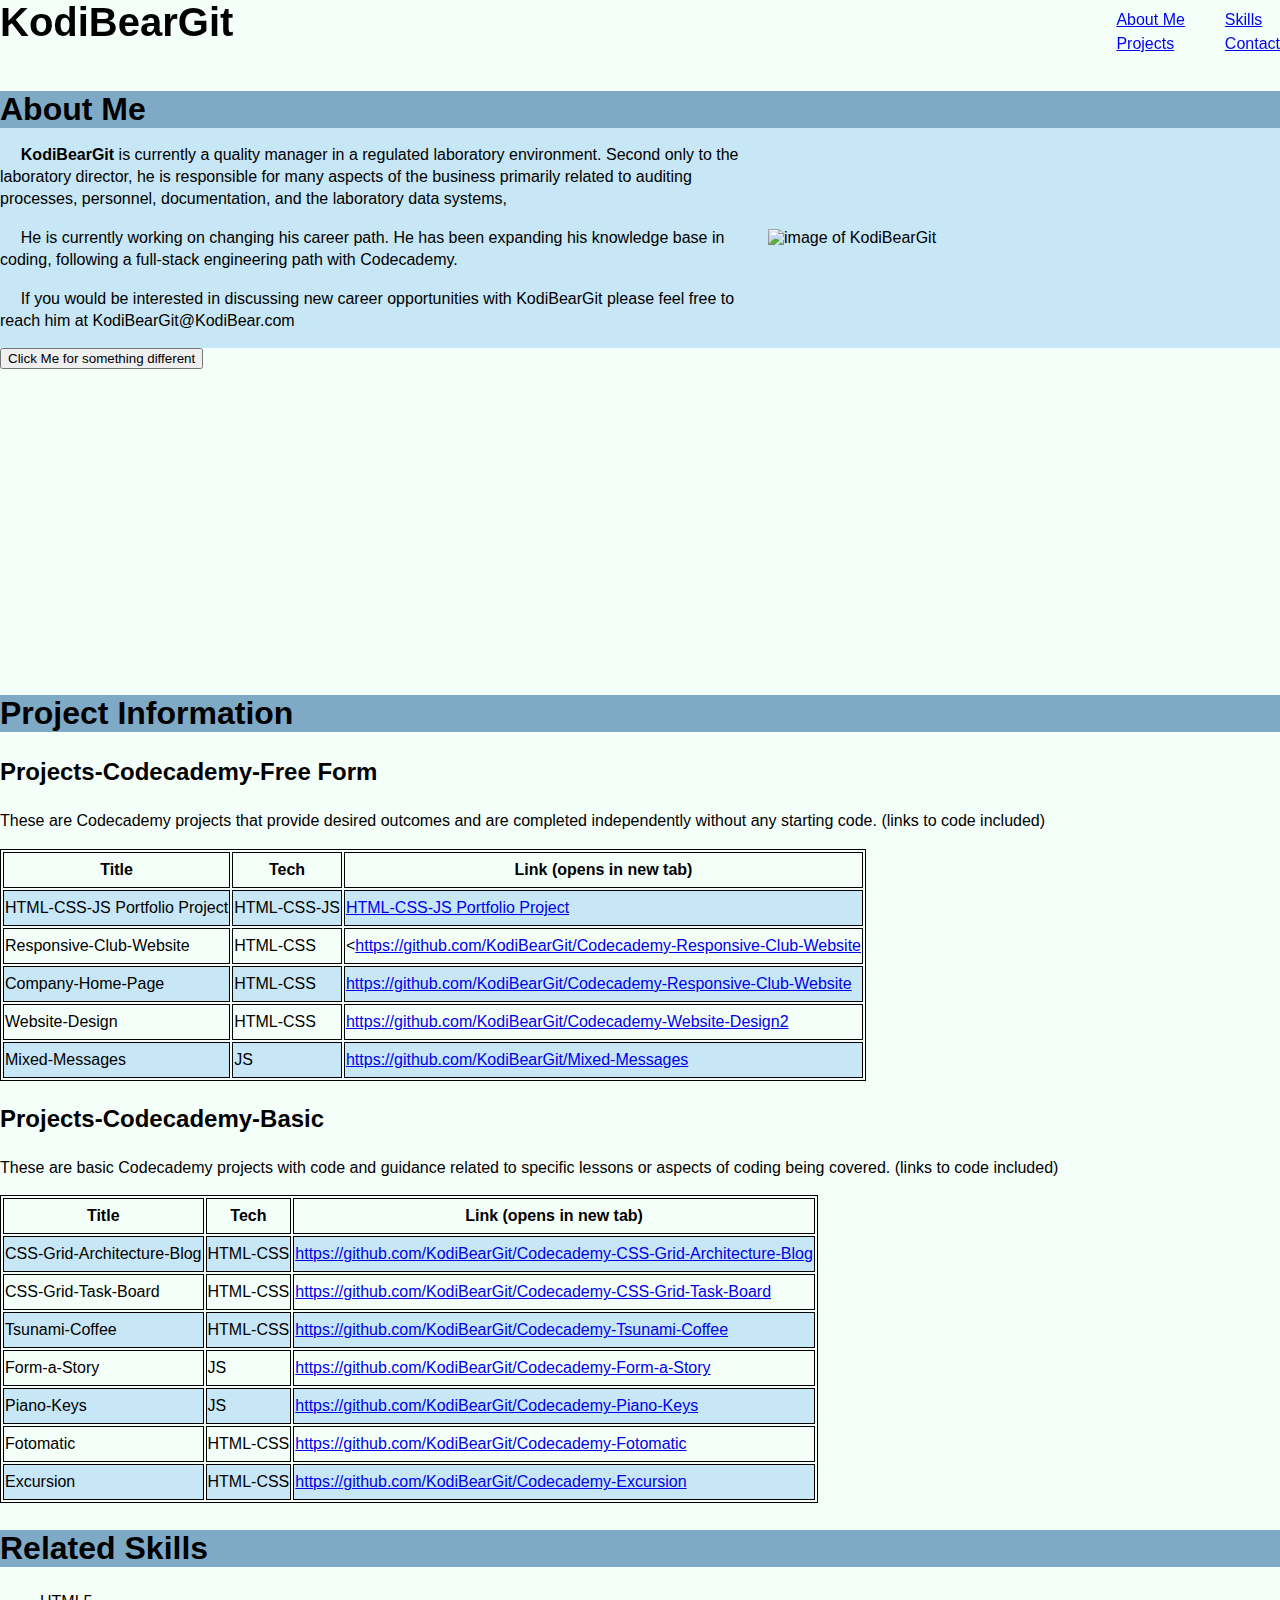
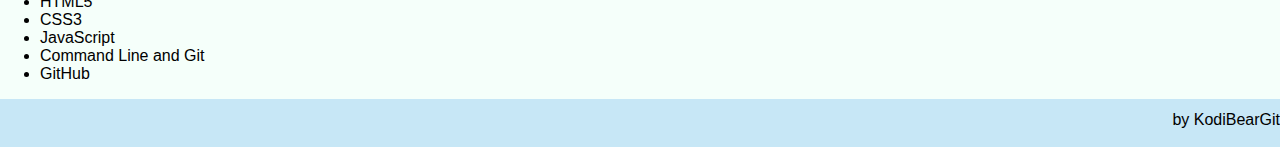
==== index.html @ 4540620f "2nd table completed, added some styling" ====
<!DOCTYPE html>
<html lang="en">
  <head>
    <title>Project Portfolio</title>
    <link rel="stylesheet" type="text/css" href="styles/style.css">
  </head>

  <body>
    <header id="header">
      <h1 class="myname">KodiBearGit</h1>
      <nav class="nav">
        <div class="nav-box left">
          <ul>
            <li><a href="#about">About Me</a></li>
            <li><a href="#projects">Projects</a></li>
          </ul>
        </div>
        <div class="nav-box right">
          <ul>
            <li><a href="#skills">Skills</a></li>
            <li><a href="contact.html">Contact</a></li>
        </ul> 
        </div>
      </nav>
    </header>

    <main>
      <section id="about">
        <h2>About Me</h2>
        <div class="about-container">
          <div class="about-text-container">
            <p><strong>KodiBearGit</strong> is currently a quality manager in a regulated laboratory environment.  Second only to the laboratory director, he is responsible for many aspects of the business primarily related to auditing processes, personnel, documentation, and the laboratory data systems, </p>
            <p>He is currently working on changing his career path.  He has been expanding his knowledge base in coding, following a full-stack engineering path with Codecademy.</p>
            <p>If you would be interested in discussing new career opportunities with KodiBearGit please feel free to reach him at <span>KodiBearGit@KodiBear.com</span></p>
          </div>
          <img src="" alt="image of KodiBearGit">
       </div>
       <div id="scenic-image">
       <button>Click Me for something different</button>
      </section>

      <section id="projects">
        <div class="projects-container">
          <h2>Project Information</h2>

          <div class="project free-form">
            <h3>Projects-Codecademy-Free Form</h3>
            <p>These are Codecademy projects that provide  desired outcomes and are completed independently without any starting code. (<span>links to code included</span>)</p>
            <table>
              <tr class="table-headers">
                <th class="table-title">Title</th>
                <th class="table-tech">Tech</th>
                <th class="table-link">Link (opens in new tab)</th>
              </tr>
              <tr class="odd">
                <td>HTML-CSS-JS Portfolio Project</td>
                <td>HTML-CSS-JS</td>
                <td><a href="index.html">HTML-CSS-JS Portfolio Project</a></td>
              </tr>
              <tr class="even">
                <td>Responsive-Club-Website</td>
                <td>HTML-CSS</td>
                <td><<a href="https://github.com/KodiBearGit/Codecademy-Responsive-Club-Website" target="_blank">https://github.com/KodiBearGit/Codecademy-Responsive-Club-Website</a></td>
              </tr>
              <tr class="odd">
                <td>Company-Home-Page</td>
                <td>HTML-CSS</td>
                <td><a href="https://github.com/KodiBearGit" target="_blank">https://github.com/KodiBearGit/Codecademy-Responsive-Club-Website</a></td>
              </tr>
              <tr class="even">
                <td>Website-Design</td>
                <td>HTML-CSS</td>
                <td><a href="https://github.com/KodiBearGit/Codecademy-Website-Design2" target="_blank">https://github.com/KodiBearGit/Codecademy-Website-Design2</a></td>
              </tr>
              <tr class="odd">
                <td>Mixed-Messages</td>
                <td>JS</td>
                <td><a href="https://github.com/KodiBearGit/Mixed-Messages" target="_blank">https://github.com/KodiBearGit/Mixed-Messages</a></td>
              </tr>
            </table>
          </div>

          <div class="project basic">
            <h3>Projects-Codecademy-Basic</h3>
            <p>These are basic Codecademy projects with code and guidance related to specific lessons or aspects of coding being covered.  (<span>links to code included</span>)</p>
            <table>
              <tr class="table-headers">
                <th class="table-title">Title</th>
                <th class="table-tech">Tech</th>
                <th class="table-link">Link (opens in new tab)</th>
              </tr>
              <tr class="odd">
                <td>CSS-Grid-Architecture-Blog</td>
                <td>HTML-CSS</td>
                <td><a href="https://github.com/KodiBearGit/Codecademy-CSS-Grid-Architecture-Blog" target="_blank">https://github.com/KodiBearGit/Codecademy-CSS-Grid-Architecture-Blog</a></td>
              </tr>
              <tr class="even">
                <td>CSS-Grid-Task-Board</td>
                <td>HTML-CSS</td>
                <td><a href="https://github.com/KodiBearGit/Codecademy-CSS-Grid-Task-Board" target="_blank">https://github.com/KodiBearGit/Codecademy-CSS-Grid-Task-Board</a></td>
              </tr>
              <tr class="odd">
                <td>Tsunami-Coffee</td>
                <td>HTML-CSS</td>
                <td><a href="https://github.com/KodiBearGit/Codecademy-Tsunami-Coffee" target="_blank">https://github.com/KodiBearGit/Codecademy-Tsunami-Coffee</a></td>
              </tr>
              <tr class="even">
                <td>Form-a-Story</td>
                <td>JS</td>
                <td><a href="https://github.com/KodiBearGit/Codecademy-Form-a-Story" target="_blank">https://github.com/KodiBearGit/Codecademy-Form-a-Story</a></td>
              </tr>
              <tr class="odd">
                <td>Piano-Keys</td>
                <td>JS</td>
                <td><a href="https://github.com/KodiBearGit/Codecademy-Piano-Keys" target="_blank">https://github.com/KodiBearGit/Codecademy-Piano-Keys</a></td>
              </tr>
              <tr class="even">
                <td>Fotomatic</td>
                <td>HTML-CSS</td>
                <td><a href="https://github.com/KodiBearGit/Codecademy-Fotomatic" target="_blank">https://github.com/KodiBearGit/Codecademy-Fotomatic</a></td>
              </tr>
              <tr class="odd">
                <td>Excursion</td>
                <td>HTML-CSS</td>
                <td><a href="https://github.com/KodiBearGit/Codecademy-Excursion" target="_blank">https://github.com/KodiBearGit/Codecademy-Excursion</a></td>
              </tr>
              </table>
          </div>
        </div>
      </section>

      <section id="skills">
        <h2>Related Skills</h2>
        <ul>
          <li>HTML5</li>
          <li>CSS3</li>
          <li>JavaScript</li>
          <li>Command Line and Git</li>
          <li>GitHub</li>
        </ul>
      </section>
    </main>

    <footer>
      <p>by KodiBearGit</p>
    </footer>
  </body>
</html>
---- styles/style.css ----
/*Fonts*/
/* latin */
@font-face {
  font-family: 'Noto Sans';
  font-style: normal;
  font-weight: 400;
  font-display: swap;
  src: url(https://fonts.gstatic.com/s/notosans/v11/o-0IIpQlx3QUlC5A4PNr5TRA.woff2) format('woff2');
  unicode-range: U+0000-00FF, U+0131, U+0152-0153, U+02BB-02BC, U+02C6, U+02DA, U+02DC, U+2000-206F, U+2074, U+20AC, U+2122, U+2191, U+2193, U+2212, U+2215, U+FEFF, U+FFFD;
}

/* latin */
@font-face {
  font-family: 'Noto Sans';
  font-style: normal;
  font-weight: 700;
  font-display: swap;
  src: url(https://fonts.gstatic.com/s/notosans/v11/o-0NIpQlx3QUlC5A4PNjXhFVZNyB.woff2) format('woff2');
  unicode-range: U+0000-00FF, U+0131, U+0152-0153, U+02BB-02BC, U+02C6, U+02DA, U+02DC, U+2000-206F, U+2074, U+20AC, U+2122, U+2191, U+2193, U+2212, U+2215, U+FEFF, U+FFFD;
}

/* latin */
@font-face {
  font-family: 'Roboto';
  font-style: italic;
  font-weight: 400;
  font-display: swap;
  src: url(https://fonts.gstatic.com/s/roboto/v20/KFOkCnqEu92Fr1Mu51xIIzI.woff2) format('woff2');
  unicode-range: U+0000-00FF, U+0131, U+0152-0153, U+02BB-02BC, U+02C6, U+02DA, U+02DC, U+2000-206F, U+2074, U+20AC, U+2122, U+2191, U+2193, U+2212, U+2215, U+FEFF, U+FFFD;
}

/* latin */
@font-face {
  font-family: 'Roboto';
  font-style: normal;
  font-weight: 400;
  font-display: swap;
  src: url(https://fonts.gstatic.com/s/roboto/v20/KFOmCnqEu92Fr1Mu4mxK.woff2) format('woff2');
  unicode-range: U+0000-00FF, U+0131, U+0152-0153, U+02BB-02BC, U+02C6, U+02DA, U+02DC, U+2000-206F, U+2074, U+20AC, U+2122, U+2191, U+2193, U+2212, U+2215, U+FEFF, U+FFFD;
}
  /* latin */
@font-face {
  font-family: 'Roboto';
  font-style: normal;
  font-weight: 500;
  font-display: swap;
  src: url(https://fonts.gstatic.com/s/roboto/v20/KFOlCnqEu92Fr1MmEU9fBBc4.woff2) format('woff2');
  unicode-range: U+0000-00FF, U+0131, U+0152-0153, U+02BB-02BC, U+02C6, U+02DA, U+02DC, U+2000-206F, U+2074, U+20AC, U+2122, U+2191, U+2193, U+2212, U+2215, U+FEFF, U+FFFD;
}

  /* latin */
@font-face {
  font-family: 'Roboto';
  font-style: normal;
  font-weight: 900;
  font-display: swap;
  src: url(https://fonts.gstatic.com/s/roboto/v20/KFOlCnqEu92Fr1MmYUtfBBc4.woff2) format('woff2');
  unicode-range: U+0000-00FF, U+0131, U+0152-0153, U+02BB-02BC, U+02C6, U+02DA, U+02DC, U+2000-206F, U+2074, U+20AC, U+2122, U+2191, U+2193, U+2212, U+2215, U+FEFF, U+FFFD;
}

/*Universal*/
html {
  scroll-padding-top: 4rem;
  font-size: 16px;
}

body {
  font-family: 'Roboto', sans-serif;
  margin: 0;
  background-color: mintcream;
}

h1,
h2,
h3 {
  font-family: 'Noto Sans', sans-serif;
}

h1 {
  font-size: 2.5rem;
  margin: 0;
}

h2 {
  font-size: 2rem;
  background-color: rgba(3, 80, 143, 0.486);
}

h3 {
  font-size: 1.5rem;
}

p {
  line-height: 1.4rem;
}
/*Header*/
#header {
  display: flex;
  justify-content: space-between;
  position: fixed;
  width: 100%;
  top: 0;
  z-index: 5;
  height: 4rem;
  background-color: mintcream;
}

.nav {
  display: flex;
  align-items: center;
}

.nav-box {
  display: flex;
}

.nav ul {
 list-style-type: none;
 margin: 0;
}

.nav li {
  line-height: 1.5rem;
}

/*Main*/
main {
  position: relative;
  top: 4rem;
}

#about h2 {
  margin-bottom: 0px;
}

#about p {
  text-indent: 1.3rem;
}

.about-container {
  display: flex;
  align-items: center;
  width: 60%;
  justify-content: space-between;
  width: 100%;
  background-color: rgba(13, 133, 231, 0.2);
}

.about-text-container {
  width: 60%;
}

.about-container img {
  width: 40%;
}

#scenic-image {
  background-image: url("https://images.unsplash.com/photo-1546180055-761f3f495b3c?ixid=MXwxMjA3fDB8MHxwaG90by1wYWdlfHx8fGVufDB8fHw%3D&ixlib=rb-1.2.1&auto=format&fit=crop&w=1189&q=80");
  background-repeat: no-repeat;
  background-position: center;
  background-size: cover;
  width: 100%;
  height: 20rem;
}

/*Projects*/

table, th, td {
  border: 1px solid black;
}

th, td {
  height: 2rem;
}

.odd {
  background-color: rgba(13, 133, 231, 0.2);
}
/*Skills*/

/*Footer*/
footer {
  position: relative;
  top: 4rem;
  background-color: rgba(13, 133, 231, 0.2);
  height: 3rem;
  display: flex;
  justify-content: end;
  align-items: end;
}
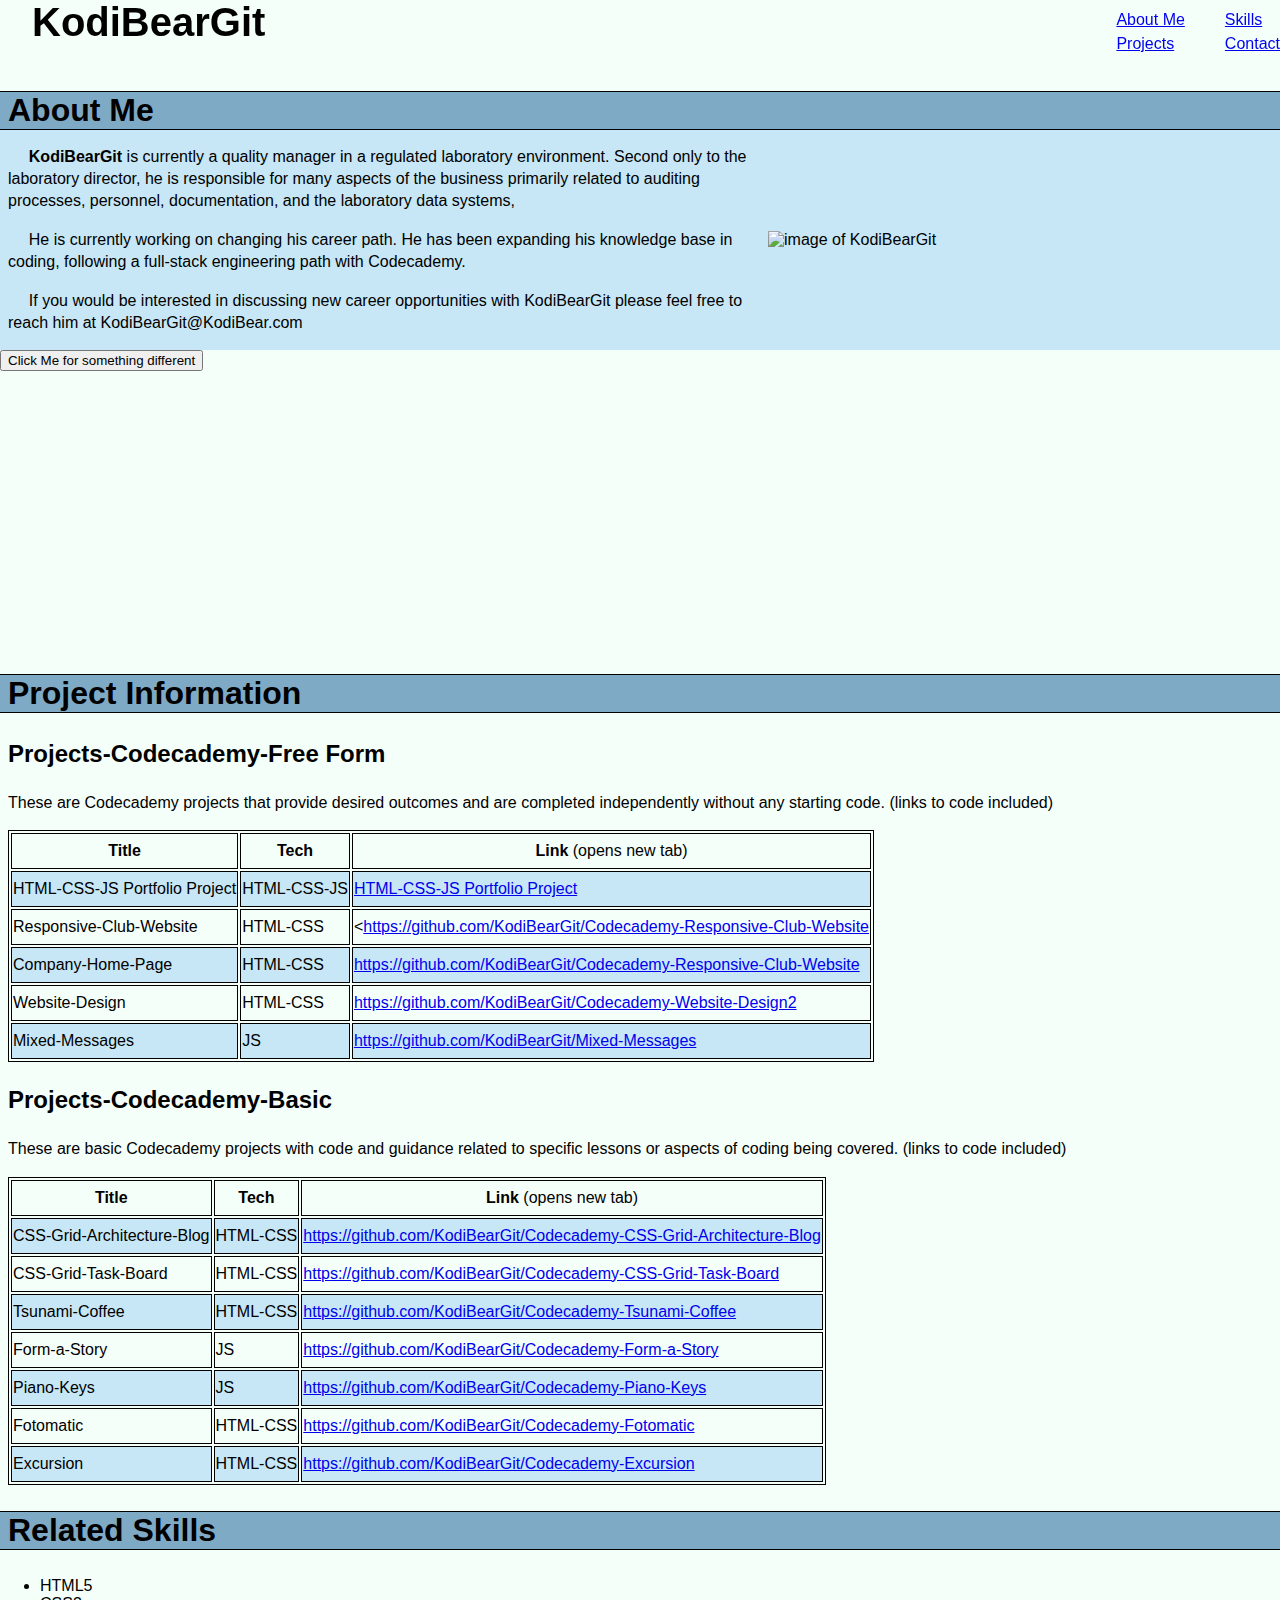
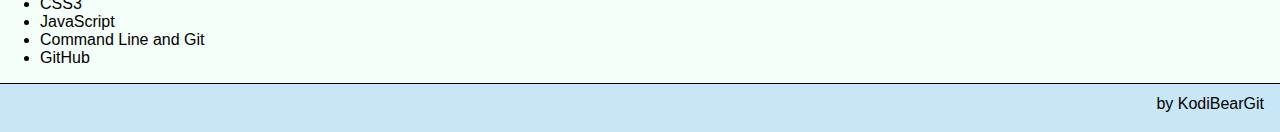
==== commit 83e429ec: "padding adjustments to improve look" ====
--- a/index.html
+++ b/index.html
@@ -50,7 +50,7 @@
               <tr class="table-headers">
                 <th class="table-title">Title</th>
                 <th class="table-tech">Tech</th>
-                <th class="table-link">Link (opens in new tab)</th>
+                <th class="table-link">Link <span>(opens new tab)</span></th>
               </tr>
               <tr class="odd">
                 <td>HTML-CSS-JS Portfolio Project</td>
@@ -87,7 +87,7 @@
               <tr class="table-headers">
                 <th class="table-title">Title</th>
                 <th class="table-tech">Tech</th>
-                <th class="table-link">Link (opens in new tab)</th>
+                <th class="table-link">Link <span>(opens new tab)</span></th>
               </tr>
               <tr class="odd">
                 <td>CSS-Grid-Architecture-Blog</td>
--- a/styles/style.css
+++ b/styles/style.css
@@ -79,19 +79,25 @@
 h1 {
   font-size: 2.5rem;
   margin: 0;
+  padding-left: 2rem;
 }
 
 h2 {
   font-size: 2rem;
   background-color: rgba(3, 80, 143, 0.486);
+  border-top: 0.0625rem solid black;
+  border-bottom: 0.0625rem solid black;
+  padding-left: 0.5rem;
 }
 
 h3 {
   font-size: 1.5rem;
+  padding-left: 0.5rem;
 }
 
 p {
   line-height: 1.4rem;
+  padding-left: 0.5rem;
 }
 /*Header*/
 #header {
@@ -164,18 +170,31 @@
 }
 
 /*Projects*/
+.projects-container h2 {
+  margin-top: 0.25rem;
+}
+
+table {
+  margin-left: 0.5rem;
+}
 
 table, th, td {
-  border: 1px solid black;
+  border: 0.0625rem solid black;
 }
 
 th, td {
   height: 2rem;
 }
 
+th span {
+  font-weight: 400;
+}
+
 .odd {
   background-color: rgba(13, 133, 231, 0.2);
 }
+
+
 /*Skills*/
 
 /*Footer*/
@@ -187,4 +206,9 @@
   display: flex;
   justify-content: end;
   align-items: end;
+  border-top: 0.0625rem solid black;
+}
+
+footer p {
+  padding-right: 1rem;
 }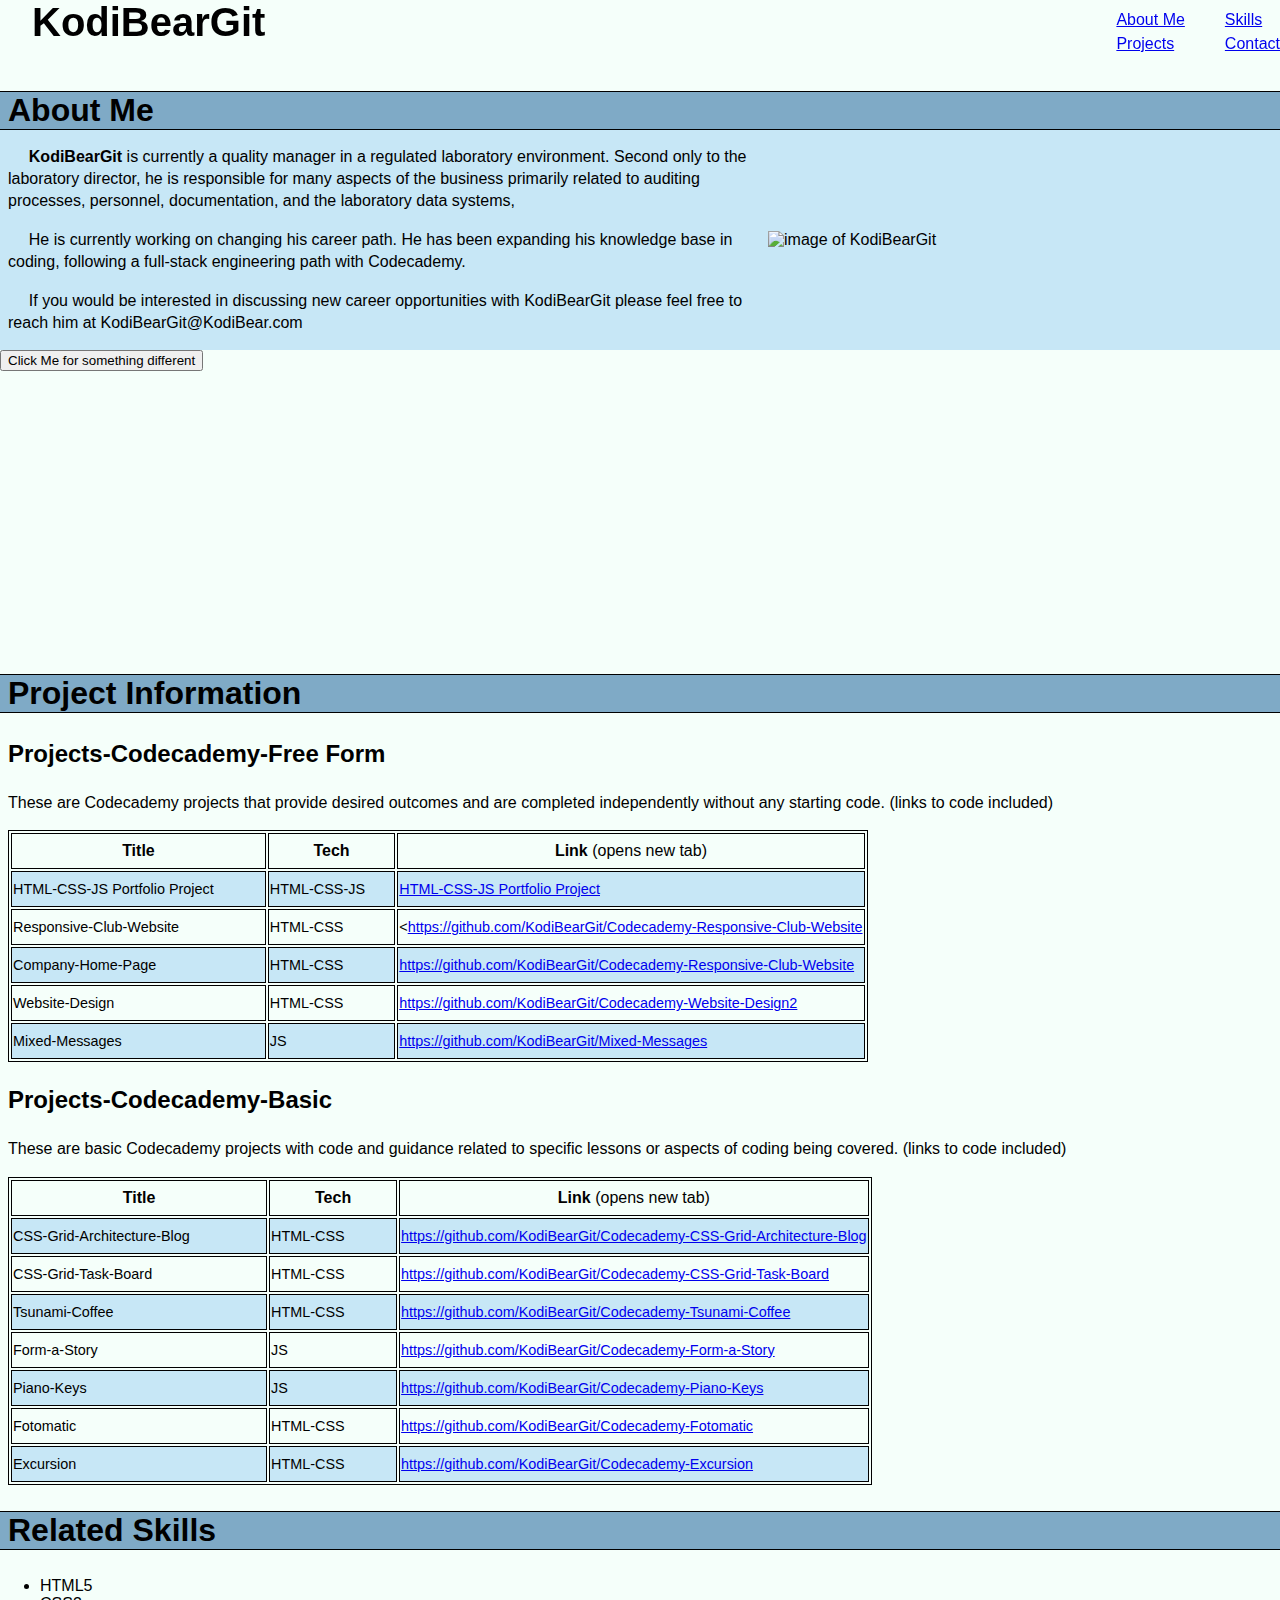
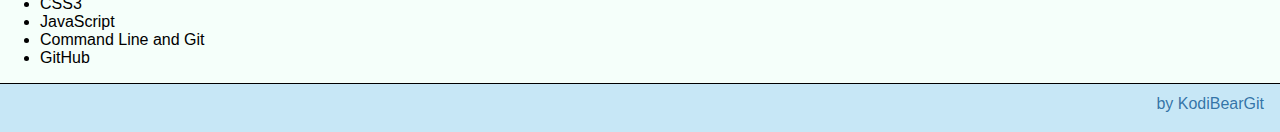
==== commit bdf61052: "playing with styling at a stopping point need image for aboutme" ====
--- a/index.html
+++ b/index.html
@@ -47,6 +47,9 @@
             <h3>Projects-Codecademy-Free Form</h3>
             <p>These are Codecademy projects that provide  desired outcomes and are completed independently without any starting code. (<span>links to code included</span>)</p>
             <table>
+              <col class="column-one">
+	            <col class="column-two">
+	            <col class="column-three">
               <tr class="table-headers">
                 <th class="table-title">Title</th>
                 <th class="table-tech">Tech</th>
@@ -84,6 +87,9 @@
             <h3>Projects-Codecademy-Basic</h3>
             <p>These are basic Codecademy projects with code and guidance related to specific lessons or aspects of coding being covered.  (<span>links to code included</span>)</p>
             <table>
+              <col class="column-one">
+	            <col class="column-two">
+	            <col class="column-three">
               <tr class="table-headers">
                 <th class="table-title">Title</th>
                 <th class="table-tech">Tech</th>
--- a/styles/style.css
+++ b/styles/style.css
@@ -190,6 +190,22 @@
   font-weight: 400;
 }
 
+td {
+  font-size: 0.9rem;
+}
+
+.column-one {
+  width: 30%;
+}
+
+.column-two {
+  width: 15%;
+}
+
+.column-three {
+  width: 55%;
+}
+
 .odd {
   background-color: rgba(13, 133, 231, 0.2);
 }
@@ -211,4 +227,5 @@
 
 footer p {
   padding-right: 1rem;
+  color: rgba(3, 80, 143, 0.767);
 }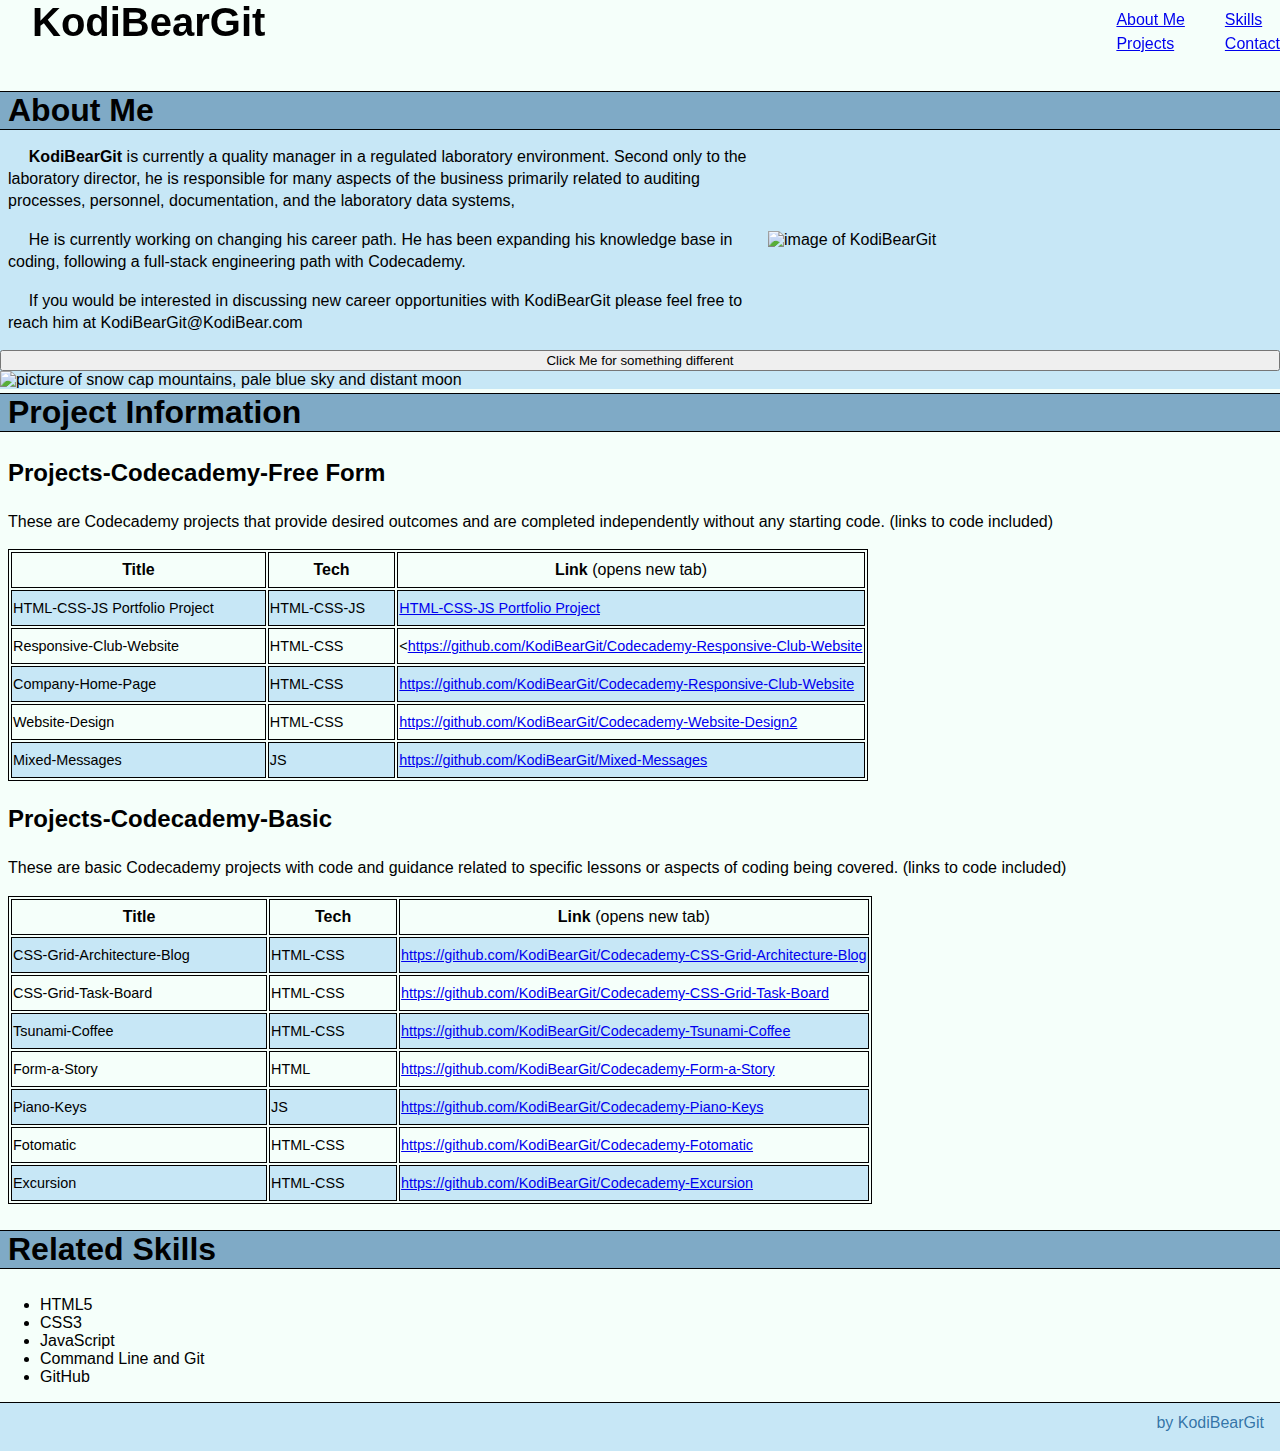
==== commit 32b61035: "moved image to html, created script to change images, tested" ====
--- a/index.html
+++ b/index.html
@@ -35,8 +35,11 @@
           </div>
           <img src="" alt="image of KodiBearGit">
        </div>
-       <div id="scenic-image">
-       <button>Click Me for something different</button>
+       <div id="scenic-image-container">
+         <button id="new-image-button">Click Me for something different</button>
+         <img id="scenic-image" src="https://images.unsplash.com/photo-1546180055-761f3f495b3c?ixid=MXwxMjA3fDB8MHxwaG90by1wYWdlfHx8fGVufDB8fHw%3D&ixlib=rb-1.2.1&auto=format&fit=crop&w=1189&q=80" alt="picture of snow cap mountains, pale blue sky and distant moon">
+         
+        </div>
       </section>
 
       <section id="projects">
@@ -112,7 +115,7 @@
               </tr>
               <tr class="even">
                 <td>Form-a-Story</td>
-                <td>JS</td>
+                <td>HTML</td>
                 <td><a href="https://github.com/KodiBearGit/Codecademy-Form-a-Story" target="_blank">https://github.com/KodiBearGit/Codecademy-Form-a-Story</a></td>
               </tr>
               <tr class="odd">
@@ -151,4 +154,6 @@
       <p>by KodiBearGit</p>
     </footer>
   </body>
+
+  <script src="script.js"></script>
 </html>--- a/styles/style.css
+++ b/styles/style.css
@@ -160,14 +160,29 @@
   width: 40%;
 }
 
-#scenic-image {
+#scenic-image-container {
+  display: flex;
+  flex-flow: column;
+  width: 100%;
+  height: auto;
+  overflow: hidden;
+  background-color: rgba(13, 133, 231, 0.2);
+}
+
+ #scenic-image {
+  width: 100%;
+  heigh: auto;
+  display: block;
+} 
+
+/* #scenic-image {
   background-image: url("https://images.unsplash.com/photo-1546180055-761f3f495b3c?ixid=MXwxMjA3fDB8MHxwaG90by1wYWdlfHx8fGVufDB8fHw%3D&ixlib=rb-1.2.1&auto=format&fit=crop&w=1189&q=80");
   background-repeat: no-repeat;
   background-position: center;
   background-size: cover;
   width: 100%;
   height: 20rem;
-}
+} */
 
 /*Projects*/
 .projects-container h2 {
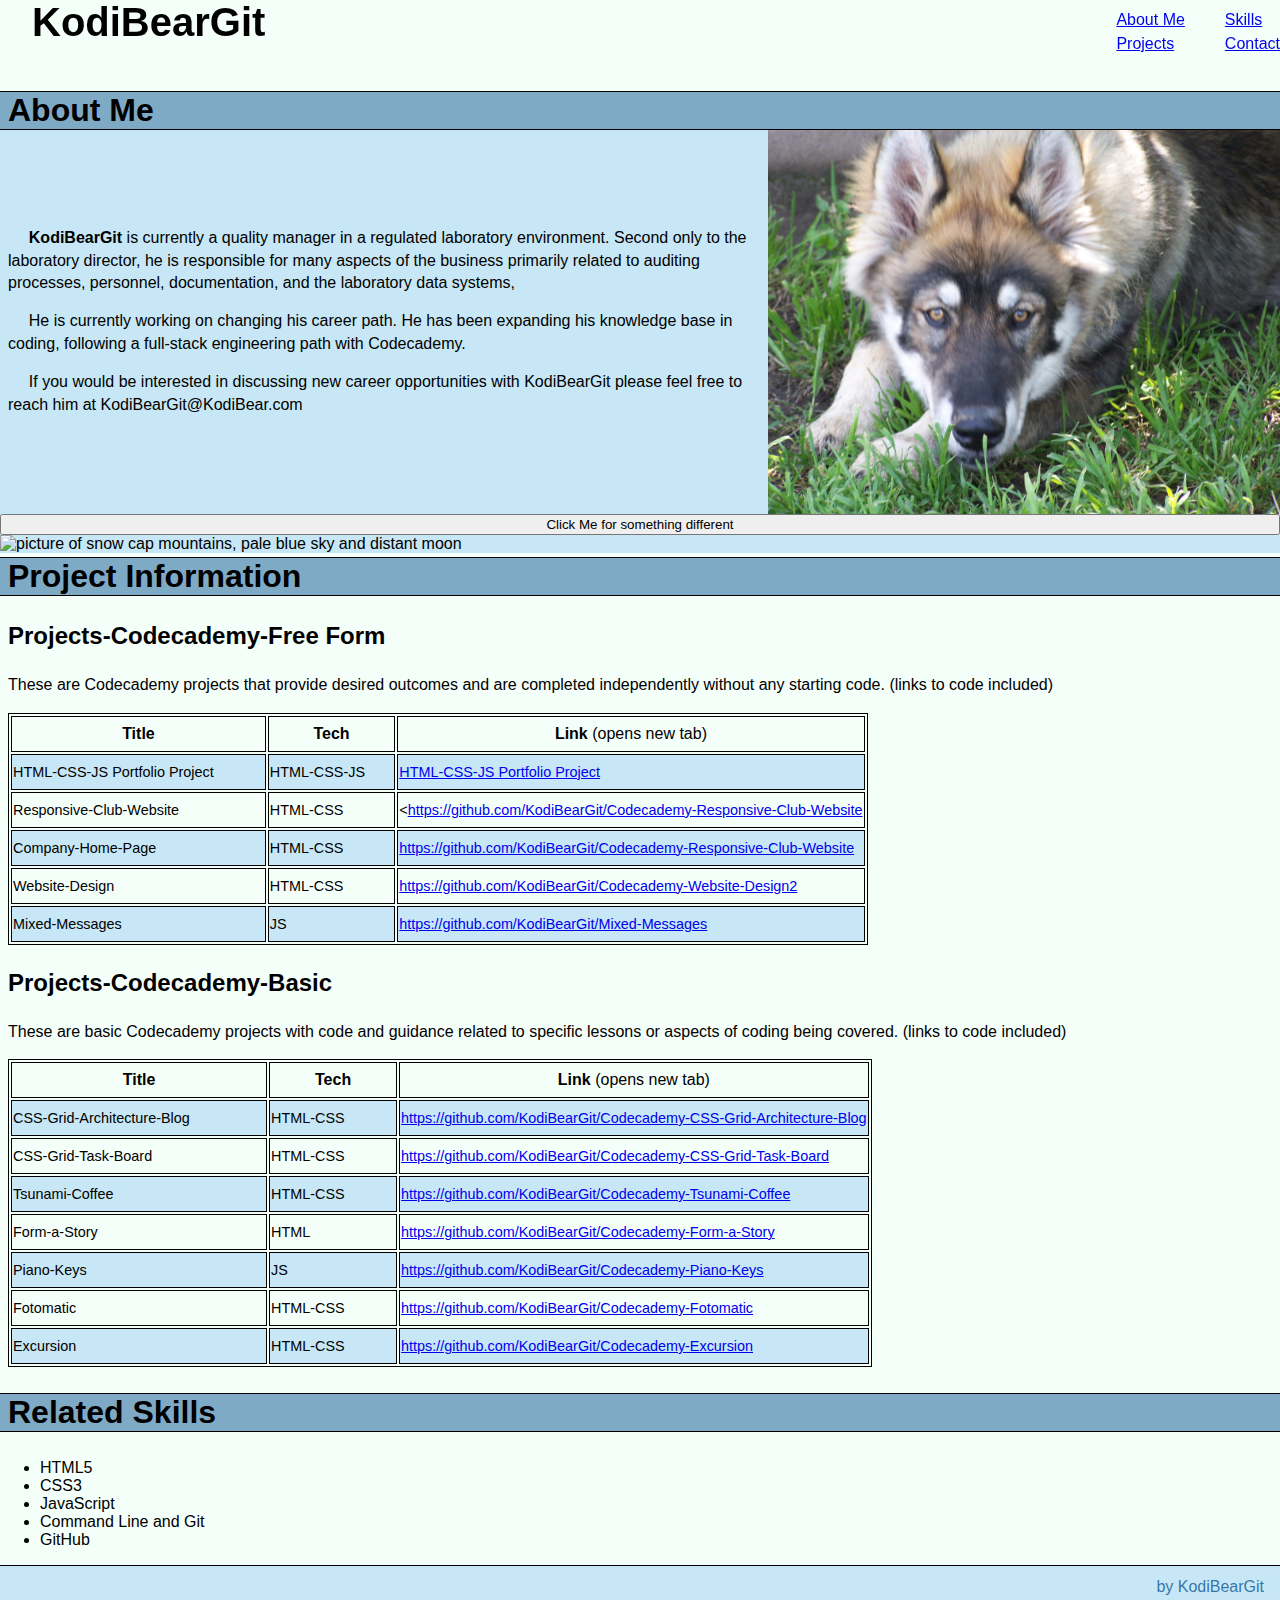
==== commit 56b44ad3: "added Kodi pic, finalized Readme" ====
--- a/index.html
+++ b/index.html
@@ -3,6 +3,8 @@
   <head>
     <title>Project Portfolio</title>
     <link rel="stylesheet" type="text/css" href="styles/style.css">
+    <meta content="text/html;charset=utf-8" http-equiv="Content-Type">
+    <meta content="utf-8" http-equiv="encoding">
   </head>
 
   <body>
@@ -33,12 +35,11 @@
             <p>He is currently working on changing his career path.  He has been expanding his knowledge base in coding, following a full-stack engineering path with Codecademy.</p>
             <p>If you would be interested in discussing new career opportunities with KodiBearGit please feel free to reach him at <span>KodiBearGit@KodiBear.com</span></p>
           </div>
-          <img src="" alt="image of KodiBearGit">
+          <img src="./images/KodiBearYoung.jpg" alt="image of KodiBearGit">
        </div>
        <div id="scenic-image-container">
          <button id="new-image-button">Click Me for something different</button>
          <img id="scenic-image" src="https://images.unsplash.com/photo-1546180055-761f3f495b3c?ixid=MXwxMjA3fDB8MHxwaG90by1wYWdlfHx8fGVufDB8fHw%3D&ixlib=rb-1.2.1&auto=format&fit=crop&w=1189&q=80" alt="picture of snow cap mountains, pale blue sky and distant moon">
-         
         </div>
       </section>
 
--- a/styles/style.css
+++ b/styles/style.css
@@ -99,6 +99,7 @@
   line-height: 1.4rem;
   padding-left: 0.5rem;
 }
+
 /*Header*/
 #header {
   display: flex;
@@ -164,14 +165,15 @@
   display: flex;
   flex-flow: column;
   width: 100%;
+  /* height: auto; */
+  max-height: 30rem;
+  overflow: hidden;
+  background-color: rgba(13, 133, 231, 0.2);
+}
+
+ #scenic-image {
+  width: 100%;
   height: auto;
-  overflow: hidden;
-  background-color: rgba(13, 133, 231, 0.2);
-}
-
- #scenic-image {
-  width: 100%;
-  heigh: auto;
   display: block;
 } 
 
@@ -243,4 +245,9 @@
 footer p {
   padding-right: 1rem;
   color: rgba(3, 80, 143, 0.767);
+}
+
+/*Contact-Page*/
+.contact-page-text {
+  text-indent: 1.3rem;
 }